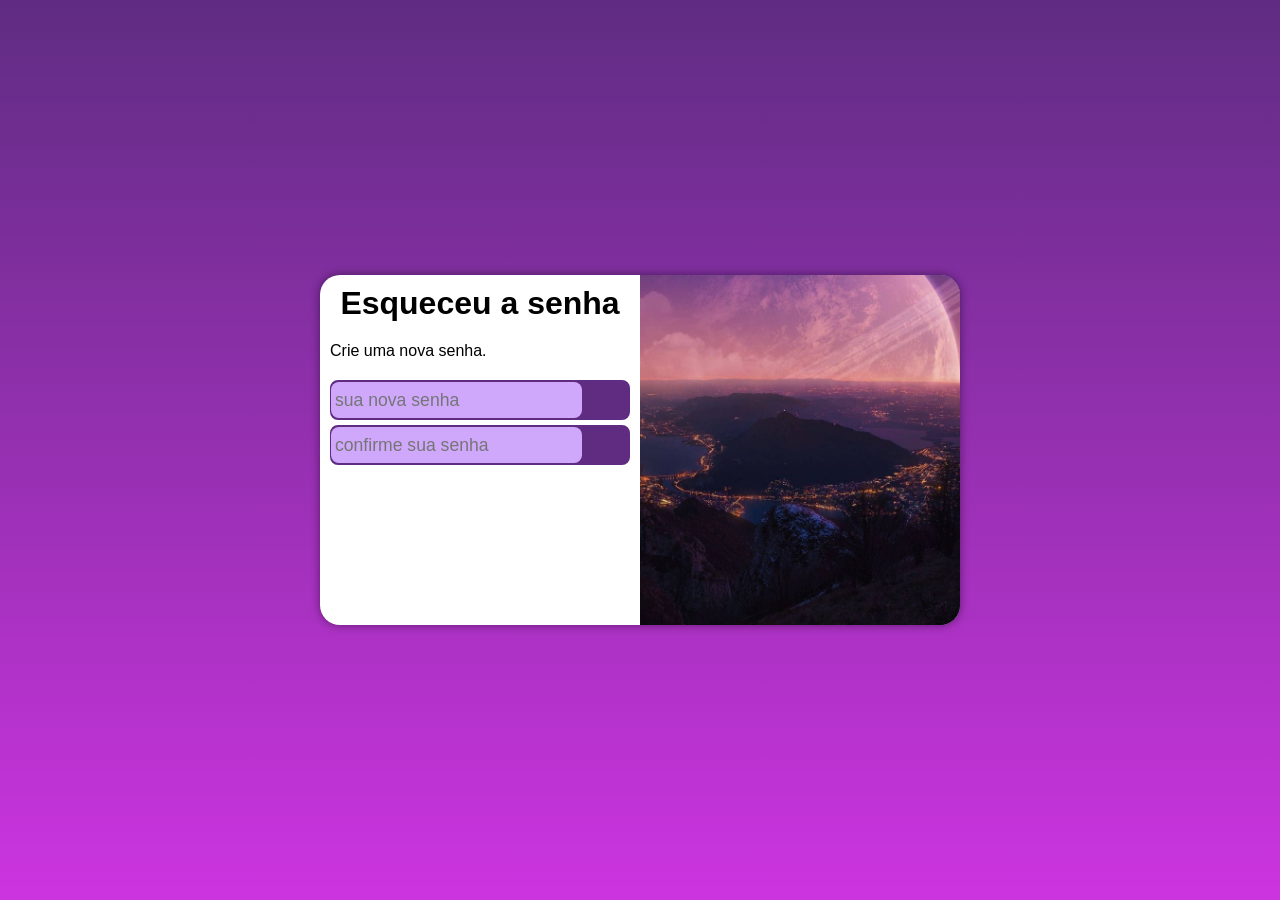
==== test-login/projct login tutoria/esqueci.html @ 9aecc6c0 "Add files via upload" ====
<!DOCTYPE html>
<html lang="en">
<head>
    <meta charset="UTF-8">
    <meta name="viewport" content="width=device-width, initial-scale=1.0">
    <title>Esqueci a senha</title>
    <link rel="stylesheet" href="estilos/style.css">
    <link rel="stylesheet" href="estilos/media-query.css">
</head>
<body>
    <main>
        <section id="login">
            <div id="imagem">
                <!--Aqui vai a imagem nas CSS-->
            </div>

    <div id="formulario">
        <h1>Esqueceu a senha</h1>
        <p>Crie uma nova senha.</p>
        <form action="login.php" method="post">
            <div class="campo">
                <input type="senhanew" name="login" id="ilogin" placeholder="sua nova senha" autocomplete="senha" required maxlength="30">
                <label for="ilogin">Login</label>
            </div>

            <div class="campo">
                <input type="password" name="senha" id="isenha" placeholder="confirme sua senha" autocomplete="current-password" required minlength="8" maxlength="20">
                <label for="isenha">Senha</label>
            </div>
</body>
</html>
---- test-login/projct login tutoria/estilos/style.css ----
@charset "UTF-8";

/*
    Paleta de Cores
    Verde: #49a09d
    Lilás: #5f2c82
*/

* {
    font-family: -apple-system, BlinkMacSystemFont, 'Segoe UI', Roboto, Oxygen, Ubuntu, Cantarell, 'Open Sans', 'Helvetica Neue', sans-serif;
    padding: 0px;
    margin: 0px;
    box-sizing: border-box;
}

body, html {
    background-color: #5f2c82;
    height: 100vh;
    width: 100vw;
}

main {
    position: relative;
    height: 100vh;
    width: 100vw;
}

section#login {
    position: absolute;
    top: 50%;
    left: 50%;
    
    overflow: hidden;

    background-color: white;
    width: 250px;
    height: 515px;
    border-radius: 20px;
    box-shadow: 0px 0px 10px rgba(0, 0, 0, 0.450);

    transform: translate(-50%, -50%);
    transition: width .3s, height .3s;
    transition-timing-function: ease;
}

section#login > div#imagem {
    display: block;
    background: #5f2c82 url(../imagens/metal.jpg) no-repeat;
    background-size: cover;
    background-position: left bottom;
    height: 200px;
}

section#login > div#formulario {
    display: block;
    padding: 10px;
}

div#formulario > h1 {
    text-align: center;
    margin-bottom: 10px;
}

div#formulario > p {
    font-size: 0.8em;
}

form > div.campo {
    background-color: #5f2c82;
    border: 2px solid #5f2c82;
    display: block;
    width: 100%;
    height: 40px;
    border-radius: 8px;
    margin: 5px 0px;
}

div.campo > label {
    display: none;
}

div.campo > i {
    color: white;
    /*background-color: black; */
    font-size: 1.6em;
    width: 40px;
    padding: 2px;
}

div.campo > input {
    background-color: #cfa8fc;
    font-size: 1.1em;
    width: calc(100% - 45px);
    height: 100%;
    border: 0px;
    border-radius: 8px;
    padding: 4px;
    transform: translate(-1px);
}

div.campo > input:focus-within {
    background-color: white;
}

form > input[type=submit] {
    display: block;
    font-size: 1.2em;
    width: 100%;
    height: 40px;
    background-color: #be34e0;
    color: white;
    cursor: pointer;
}

form > input[type=submit]:hover {
    background-color: #42027e;
}

form > a.botao {
    display: block;
    text-align: center;
    font-size: 1em;
    width: 100%;
    height: 40px;
    margin-top: 5px;
    padding-top: 5px;
    background-color: #42027e;
    color: white;
    border: 1px solid #be34e0;
    border-radius: 7px;
    text-decoration: none;
    
}

form > a.botao > i {
    font-size: 0.8em;
}
---- test-login/projct login tutoria/estilos/media-query.css ----
@charset "UTF-8";

/*
    Typical Device Breakpoints
    --------------------------
    Pequenas telas: até 600px
    Celular: de 600px até 768px
    Tablet: 768px até 992px
    Desktop: 992px até 1200px
    Grandes telas: acima de 1200px

    #49a09d
*/

@media  screen and (min-width: 768px) and (max-width: 992px) { /*Configuração para Tablet */
    body {
        background-image: linear-gradient(to top, #cc34e0, #5f2c82);
    }

    section#login {
        width: 80vw;
        height: 280px;
    }
    
    section#login > div#imagem {
        float: left;
        width: 30%;
        height: 100%;
    }

    section#login > div#formulario {
        float: right;
        width: 70%;
    }
}


@media  screen and (min-width: 992px) { /*Configuração para desktop*/
    body {
        background-image: linear-gradient(to top, #cc34e0, #5f2c82);
    }

    section#login {
        width: 50vw;
        height: 350px;
    }
    
    section#login > div#imagem {
        float: right;
        width: 50%;
        height: 100%;
    }

    section#login > div#formulario {
        float: left;
        width: 50%;
    }

    div#formulario > h1 {
        font-size: 2em;
    }

    div#formulario > p {
        font-size: 1em;
        margin: 20px 0px;
    }
}
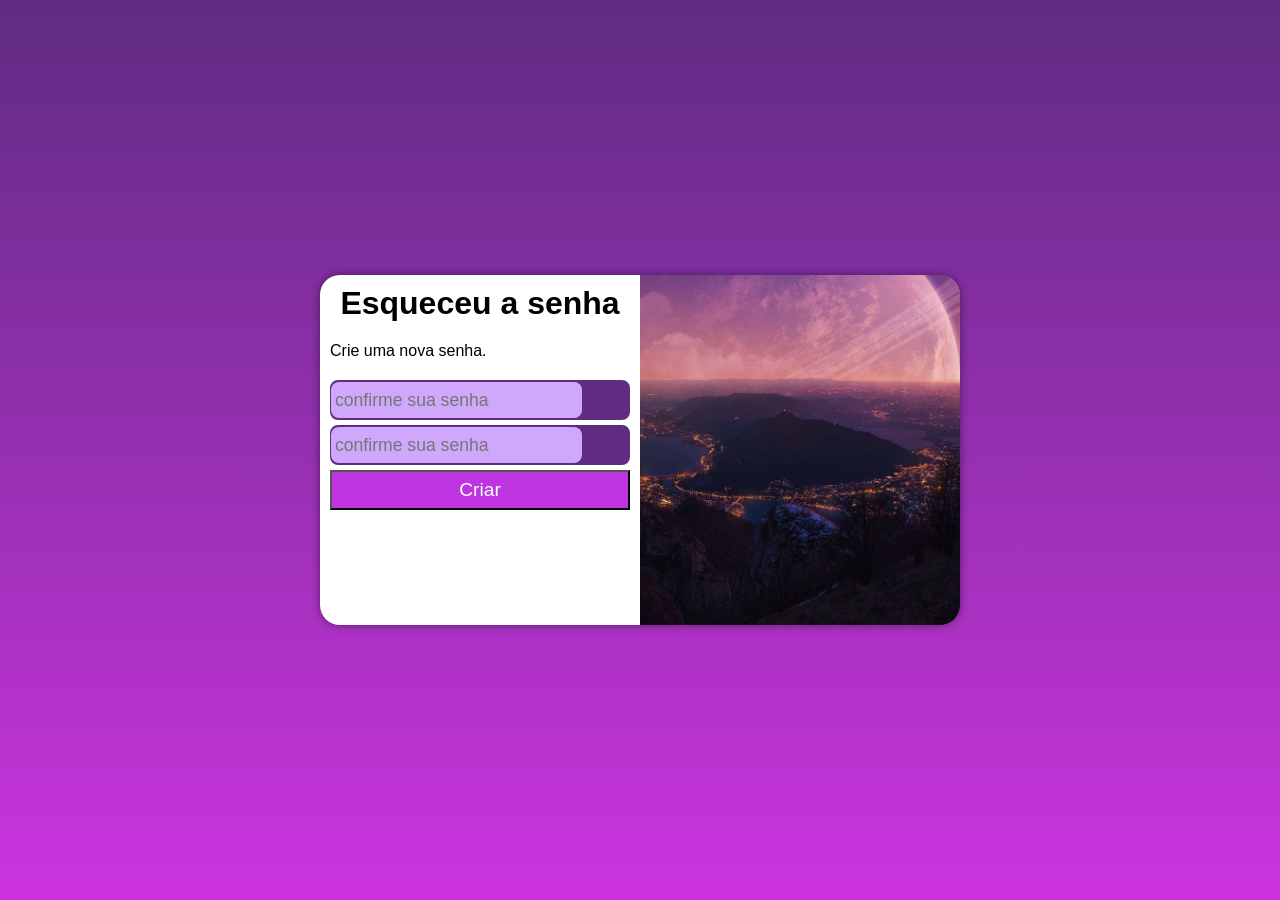
==== commit 3fcf45a6: "Add files via upload" ====
--- a/test-login/projct login tutoria/esqueci.html
+++ b/test-login/projct login tutoria/esqueci.html
@@ -19,13 +19,16 @@
         <p>Crie uma nova senha.</p>
         <form action="login.php" method="post">
             <div class="campo">
-                <input type="senhanew" name="login" id="ilogin" placeholder="sua nova senha" autocomplete="senha" required maxlength="30">
-                <label for="ilogin">Login</label>
+                <input type="password" name="senha" id="isenha" placeholder="confirme sua senha" autocomplete="current-password" required minlength="8" maxlength="20">
+                <label for="isenha">Senha</label>
             </div>
-
+            
             <div class="campo">
                 <input type="password" name="senha" id="isenha" placeholder="confirme sua senha" autocomplete="current-password" required minlength="8" maxlength="20">
                 <label for="isenha">Senha</label>
             </div>
+
+            <input type="submit" value="Criar"  class="botao">
+           
 </body>
 </html>
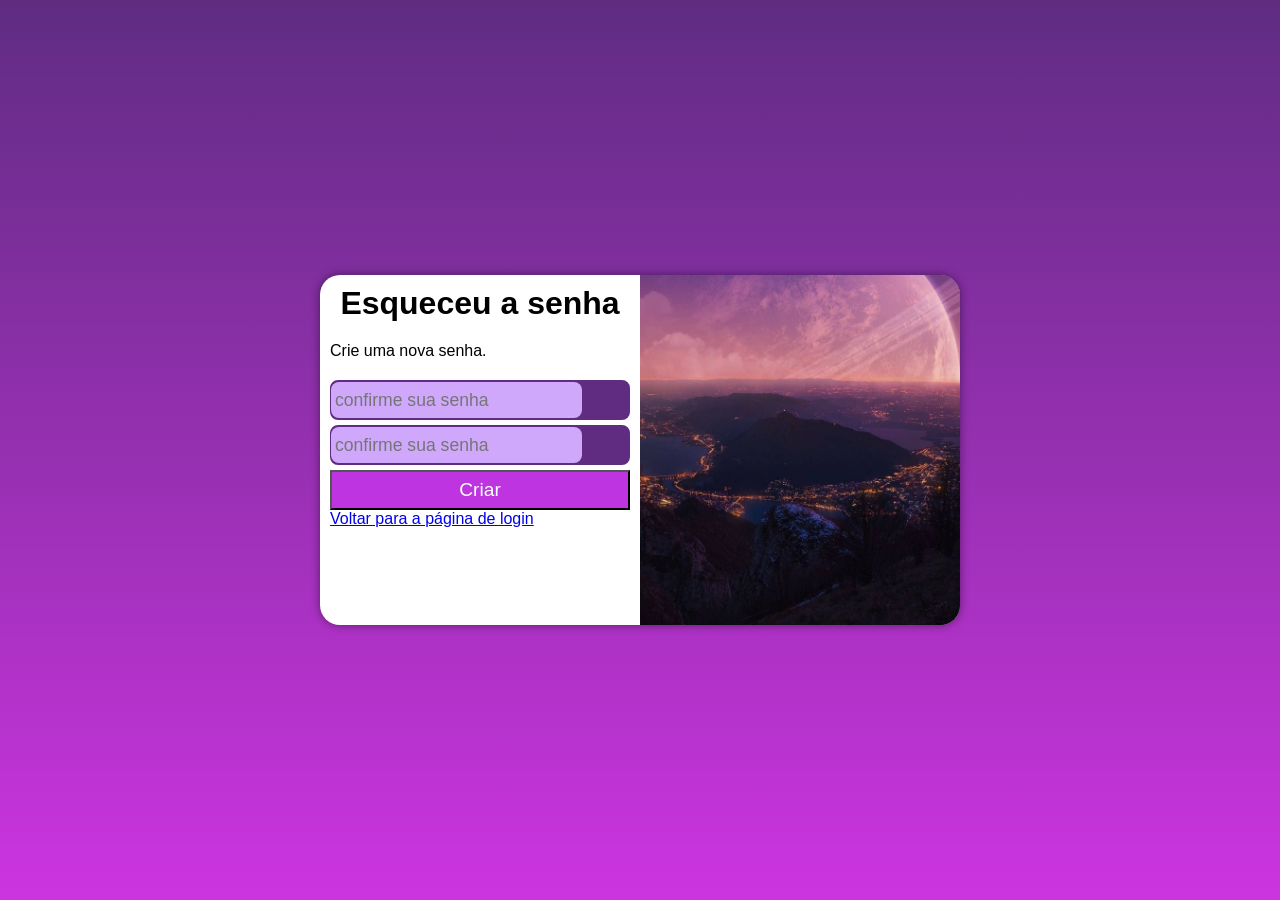
==== commit d5fcd261: "Add files via upload" ====
--- a/test-login/projct login tutoria/esqueci.html
+++ b/test-login/projct login tutoria/esqueci.html
@@ -17,12 +17,12 @@
     <div id="formulario">
         <h1>Esqueceu a senha</h1>
         <p>Crie uma nova senha.</p>
-        <form action="login.php" method="post">
+        <form action="log.php" method="post">
             <div class="campo">
                 <input type="password" name="senha" id="isenha" placeholder="confirme sua senha" autocomplete="current-password" required minlength="8" maxlength="20">
                 <label for="isenha">Senha</label>
             </div>
-            
+
             <div class="campo">
                 <input type="password" name="senha" id="isenha" placeholder="confirme sua senha" autocomplete="current-password" required minlength="8" maxlength="20">
                 <label for="isenha">Senha</label>
@@ -30,5 +30,6 @@
 
             <input type="submit" value="Criar"  class="botao">
            
+            <p><a href="index.html">Voltar para a página de login</a></p>
 </body>
 </html>
